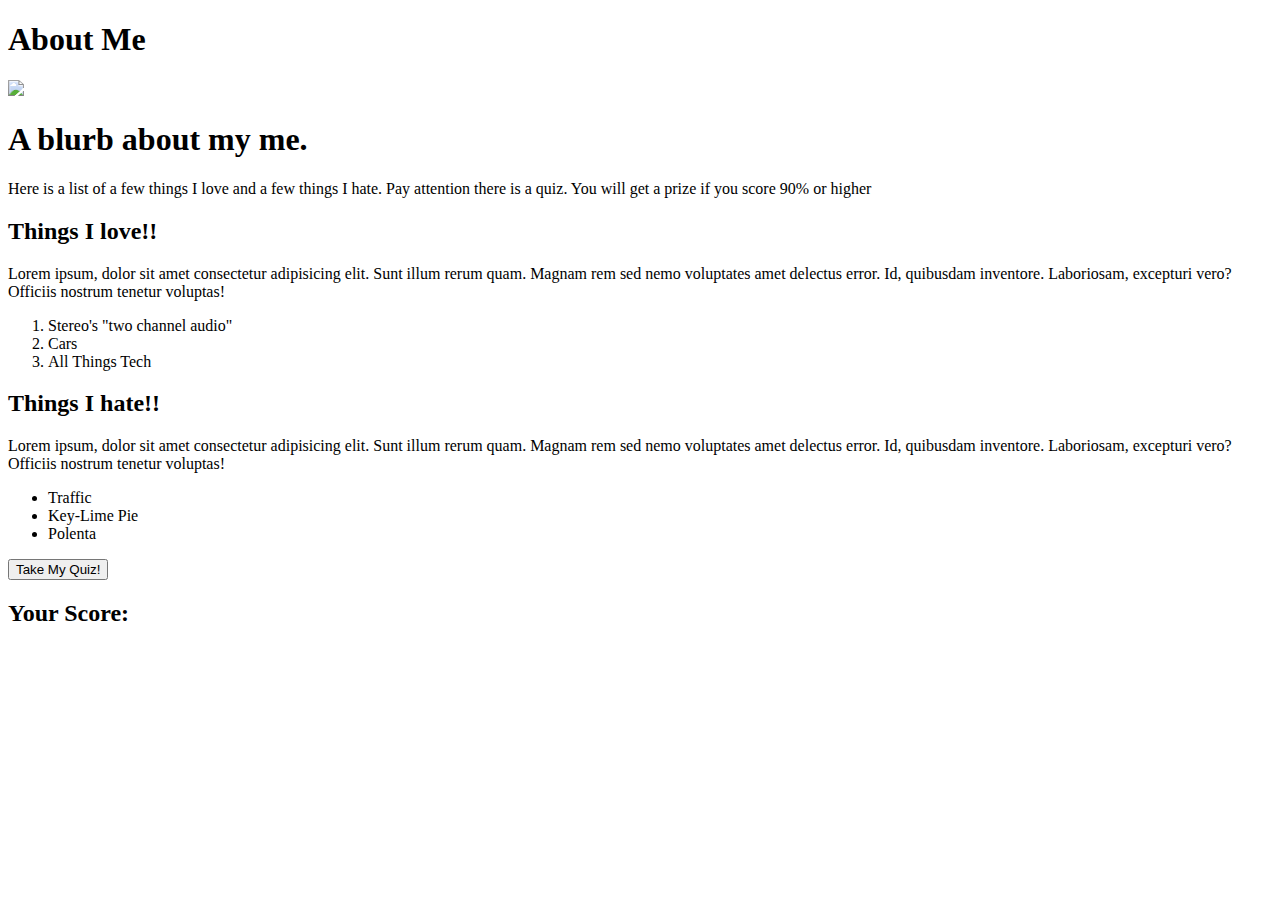
==== index.html @ b001c96b "lab-01-C1" ====
<!DOCTYPE html>
<html lang="en">

<head>
    <meta charset="UTF-8">
    <meta name="viewport" content="width=device-width, initial-scale=1.0">
    <meta http-equiv="X-UA-Compatible" content="ie=edge">
    <link rel="stylesheet" href="style.css">
    <title>Document</title>
</head>
<h1>About Me</h1>

<body>
    <img src=https://images.freeimages.com/images/large-previews/3d5/portland-panorama-1228838.jpg> <section>
    <h1>A blurb about my me.</h1>
    <p>Here is a list of a few things I love and a few things I hate. Pay attention there is a quiz. You will get a
        prize if you score 90% or higher</p>
    </section>

    <section>
        <h2>Things I love!!</h2>
        <p>Lorem ipsum, dolor sit amet consectetur adipisicing elit. Sunt illum rerum quam. Magnam rem sed nemo
            voluptates
            amet delectus error. Id, quibusdam inventore. Laboriosam, excepturi vero? Officiis nostrum tenetur voluptas!
        </p>

        <ol>
            <li>Stereo's "two channel audio"</li>
            <li>Cars</li>
            <li>All Things Tech</li>
        </ol>
    </section>

    <section>
        <h2>Things I hate!!</h2>
        <p>Lorem ipsum, dolor sit amet consectetur adipisicing elit. Sunt illum rerum quam. Magnam rem sed nemo
            voluptates
            amet delectus error. Id, quibusdam inventore. Laboriosam, excepturi vero? Officiis nostrum tenetur voluptas!
        </p>

        <ul>
            <li>Traffic</li>
            <li>Key-Lime Pie</li>
            <li>Polenta</li>
        </ul>
    </section>

    <div>
        <button id="quizbutton">Take My Quiz!</button>
    </div>
    <section id="Score">
        <h2>Your Score:</h2>
        <p id="total"></p>
    </section>


    <script type="module" src="app.js"></script>
</body>

</html>
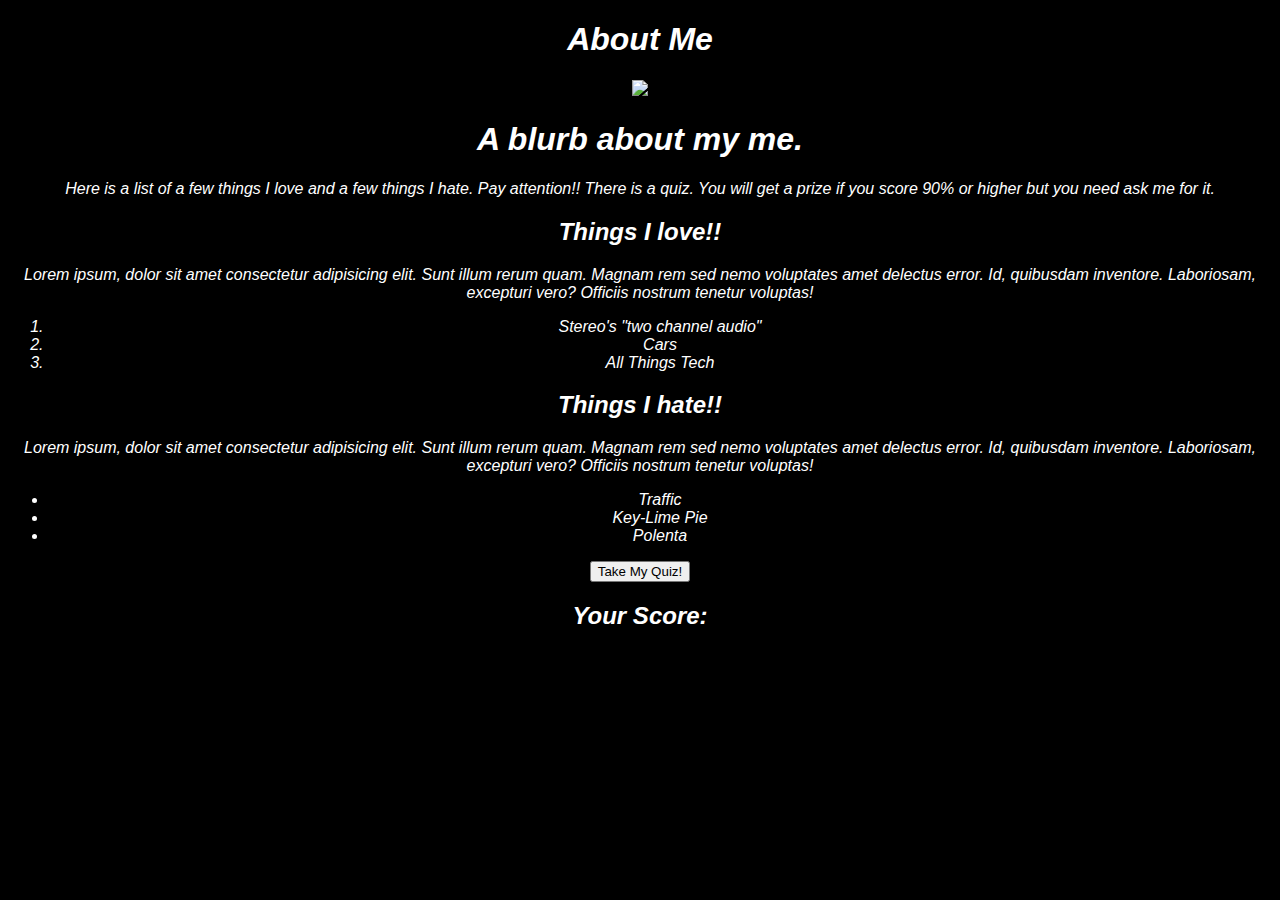
==== commit 1db2ba59: "edits" ====
--- a/index.html
+++ b/index.html
@@ -6,15 +6,15 @@
     <meta name="viewport" content="width=device-width, initial-scale=1.0">
     <meta http-equiv="X-UA-Compatible" content="ie=edge">
     <link rel="stylesheet" href="style.css">
-    <title>Document</title>
+    <title>About Me-JoeG</title>
 </head>
 <h1>About Me</h1>
 
 <body>
     <img src=https://images.freeimages.com/images/large-previews/3d5/portland-panorama-1228838.jpg> <section>
     <h1>A blurb about my me.</h1>
-    <p>Here is a list of a few things I love and a few things I hate. Pay attention there is a quiz. You will get a
-        prize if you score 90% or higher</p>
+    <p>Here is a list of a few things I love and a few things I hate. Pay attention!! There is a quiz. You will get a
+        prize if you score 90% or higher but you need ask me for it.</p>
     </section>
 
     <section>
--- a/style.css
+++ b/style.css
@@ -0,0 +1,7 @@
+body {
+    background: black;
+    text-align: center;
+    font-family: 'Segoe UI', Tahoma, Geneva, Verdana, sans-serif;
+    font-style: italic;
+    color: white;
+}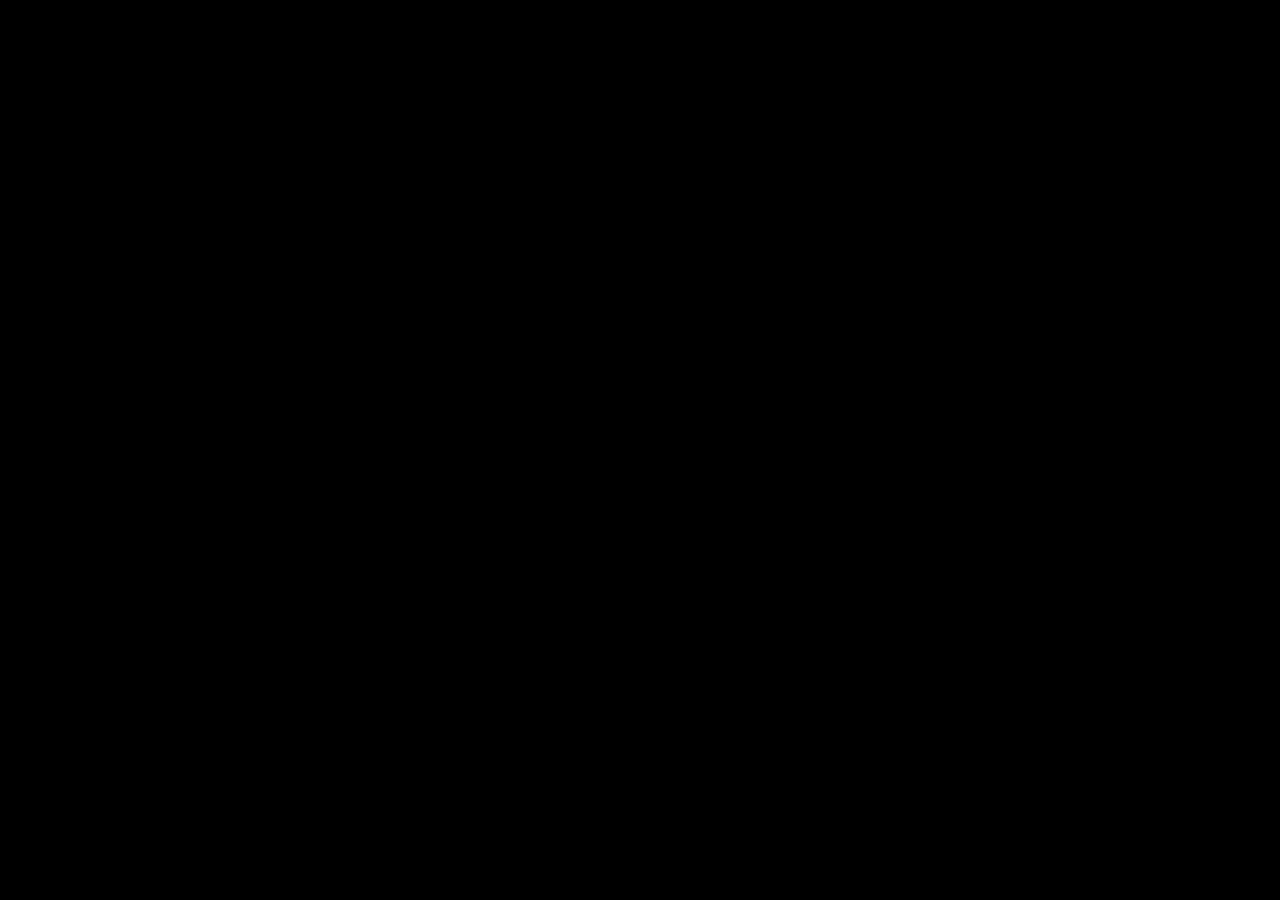
==== commit 73fe47fe: "setup-lab" ====
--- a/index.html
+++ b/index.html
@@ -6,53 +6,10 @@
     <meta name="viewport" content="width=device-width, initial-scale=1.0">
     <meta http-equiv="X-UA-Compatible" content="ie=edge">
     <link rel="stylesheet" href="style.css">
-    <title>About Me-JoeG</title>
+    <title>Document</title>
 </head>
-<h1>About Me</h1>
 
 <body>
-    <img src=https://images.freeimages.com/images/large-previews/3d5/portland-panorama-1228838.jpg> <section>
-    <h1>A blurb about my me.</h1>
-    <p>Here is a list of a few things I love and a few things I hate. Pay attention!! There is a quiz. You will get a
-        prize if you score 90% or higher but you need ask me for it.</p>
-    </section>
-
-    <section>
-        <h2>Things I love!!</h2>
-        <p>Lorem ipsum, dolor sit amet consectetur adipisicing elit. Sunt illum rerum quam. Magnam rem sed nemo
-            voluptates
-            amet delectus error. Id, quibusdam inventore. Laboriosam, excepturi vero? Officiis nostrum tenetur voluptas!
-        </p>
-
-        <ol>
-            <li>Stereo's "two channel audio"</li>
-            <li>Cars</li>
-            <li>All Things Tech</li>
-        </ol>
-    </section>
-
-    <section>
-        <h2>Things I hate!!</h2>
-        <p>Lorem ipsum, dolor sit amet consectetur adipisicing elit. Sunt illum rerum quam. Magnam rem sed nemo
-            voluptates
-            amet delectus error. Id, quibusdam inventore. Laboriosam, excepturi vero? Officiis nostrum tenetur voluptas!
-        </p>
-
-        <ul>
-            <li>Traffic</li>
-            <li>Key-Lime Pie</li>
-            <li>Polenta</li>
-        </ul>
-    </section>
-
-    <div>
-        <button id="quizbutton">Take My Quiz!</button>
-    </div>
-    <section id="Score">
-        <h2>Your Score:</h2>
-        <p id="total"></p>
-    </section>
-
 
     <script type="module" src="app.js"></script>
 </body>
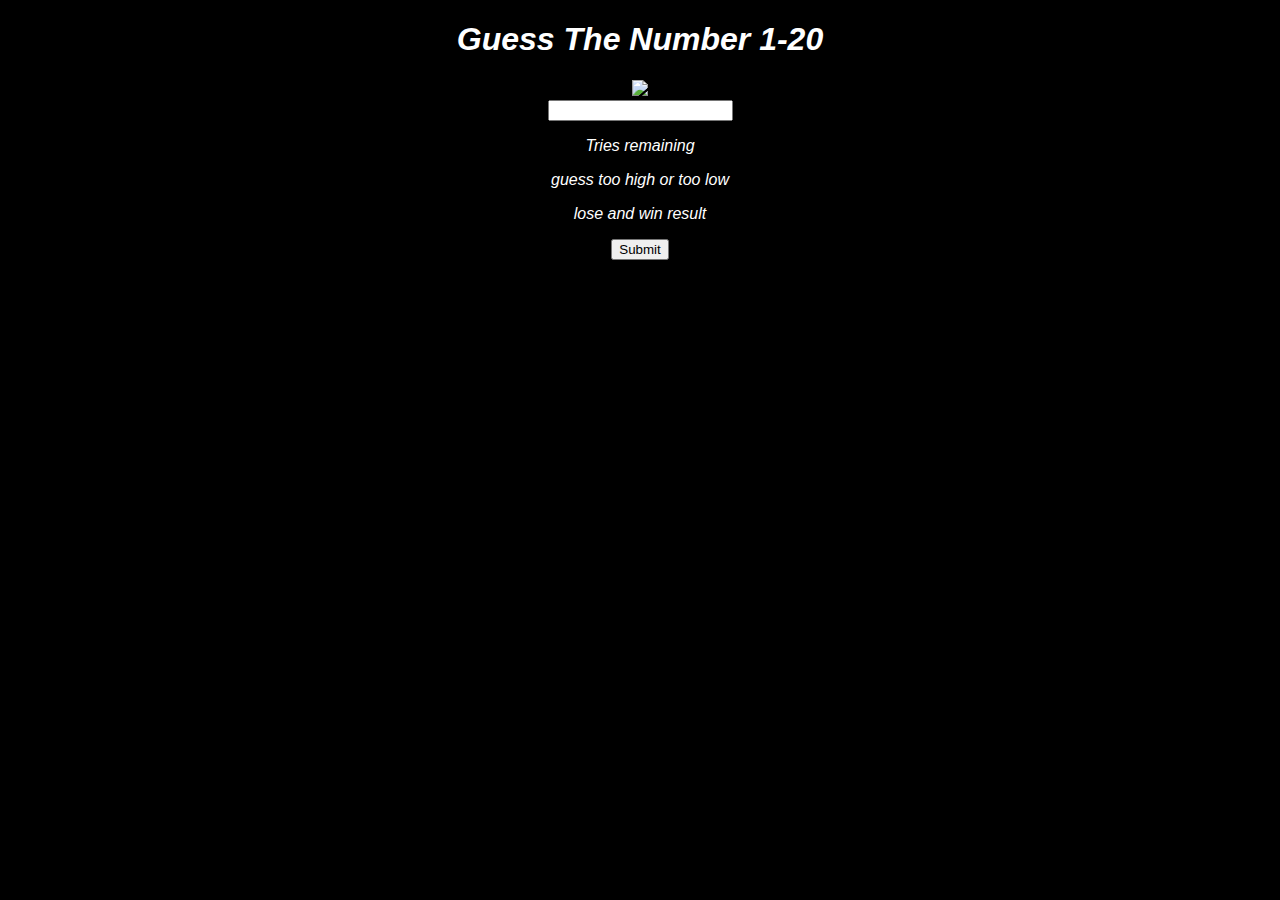
==== commit df8ed8e3: "html-set-up" ====
--- a/index.html
+++ b/index.html
@@ -6,10 +6,22 @@
     <meta name="viewport" content="width=device-width, initial-scale=1.0">
     <meta http-equiv="X-UA-Compatible" content="ie=edge">
     <link rel="stylesheet" href="style.css">
-    <title>Document</title>
+    <title>Guessing Game!!</title>
 </head>
 
 <body>
+    <section>
+        <h1>Guess The Number 1-20</h1>
+    </section>
+    <img src="http://placekitten.com/200/300/"><br>
+    <input id="guess-number">
+    <p>Tries remaining<span id="tries"></span></p>
+    <p>guess too high or too low<span id="high-low"></span></p>
+    <p>lose and win result<span id="lose-win"></span></p>
+    <div>
+        <button id="guess-button">Submit</button>
+    </div>
+    </div>
 
     <script type="module" src="app.js"></script>
 </body>
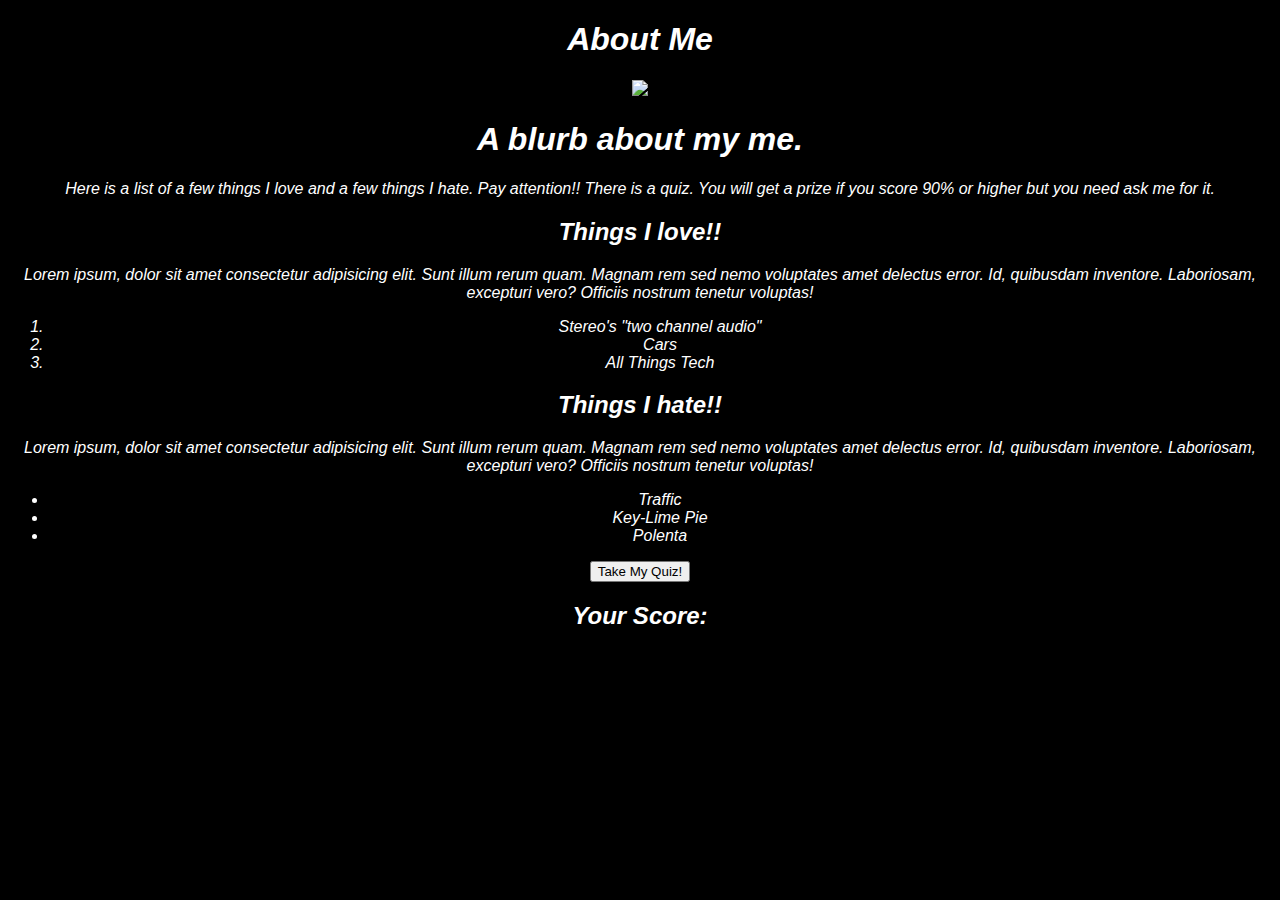
==== commit 32759be8: "indexfix" ====
--- a/index.html
+++ b/index.html
@@ -5,25 +5,56 @@
     <meta charset="UTF-8">
     <meta name="viewport" content="width=device-width, initial-scale=1.0">
     <meta http-equiv="X-UA-Compatible" content="ie=edge">
-    <link rel="stylesheet" href="style.css">
-    <title>Guessing Game!!</title>
+    <link rel="stylesheet" href="AboutMe-style.css">
+    <title>AboutMe-JoeG</title>
 </head>
+<h1>About Me</h1>
 
 <body>
+    <img src=https://images.freeimages.com/images/large-previews/3d5/portland-panorama-1228838.jpg> <section>
+    <h1>A blurb about my me.</h1>
+    <p>Here is a list of a few things I love and a few things I hate. Pay attention!! There is a quiz. You will get a
+        prize if you score 90% or higher but you need ask me for it.</p>
+    </section>
+
     <section>
-        <h1>Guess The Number 1-20</h1>
+        <h2>Things I love!!</h2>
+        <p>Lorem ipsum, dolor sit amet consectetur adipisicing elit. Sunt illum rerum quam. Magnam rem sed nemo
+            voluptates
+            amet delectus error. Id, quibusdam inventore. Laboriosam, excepturi vero? Officiis nostrum tenetur voluptas!
+        </p>
+
+        <ol>
+            <li>Stereo's "two channel audio"</li>
+            <li>Cars</li>
+            <li>All Things Tech</li>
+        </ol>
     </section>
-    <img src="http://placekitten.com/200/300/"><br>
-    <input id="guess-number">
-    <p>Tries remaining<span id="tries"></span></p>
-    <p>guess too high or too low<span id="high-low"></span></p>
-    <p>lose and win result<span id="lose-win"></span></p>
+
+    <section>
+        <h2>Things I hate!!</h2>
+        <p>Lorem ipsum, dolor sit amet consectetur adipisicing elit. Sunt illum rerum quam. Magnam rem sed nemo
+            voluptates
+            amet delectus error. Id, quibusdam inventore. Laboriosam, excepturi vero? Officiis nostrum tenetur voluptas!
+        </p>
+
+        <ul>
+            <li>Traffic</li>
+            <li>Key-Lime Pie</li>
+            <li>Polenta</li>
+        </ul>
+    </section>
+
     <div>
-        <button id="guess-button">Submit</button>
+        <button id="quiz-button">Take My Quiz!</button>
     </div>
-    </div>
+    <section id="Score">
+        <h2>Your Score:</h2>
+        <p id="total"></p>
+    </section>
 
-    <script type="module" src="app.js"></script>
+
+    <script type="module" src="AboutMe-app.js"></script>
 </body>
 
 </html>--- a/AboutMe-style.css
+++ b/AboutMe-style.css
@@ -0,0 +1,7 @@
+body {
+    background: black;
+    text-align: center;
+    font-family: 'Segoe UI', Tahoma, Geneva, Verdana, sans-serif;
+    font-style: italic;
+    color: white;
+}